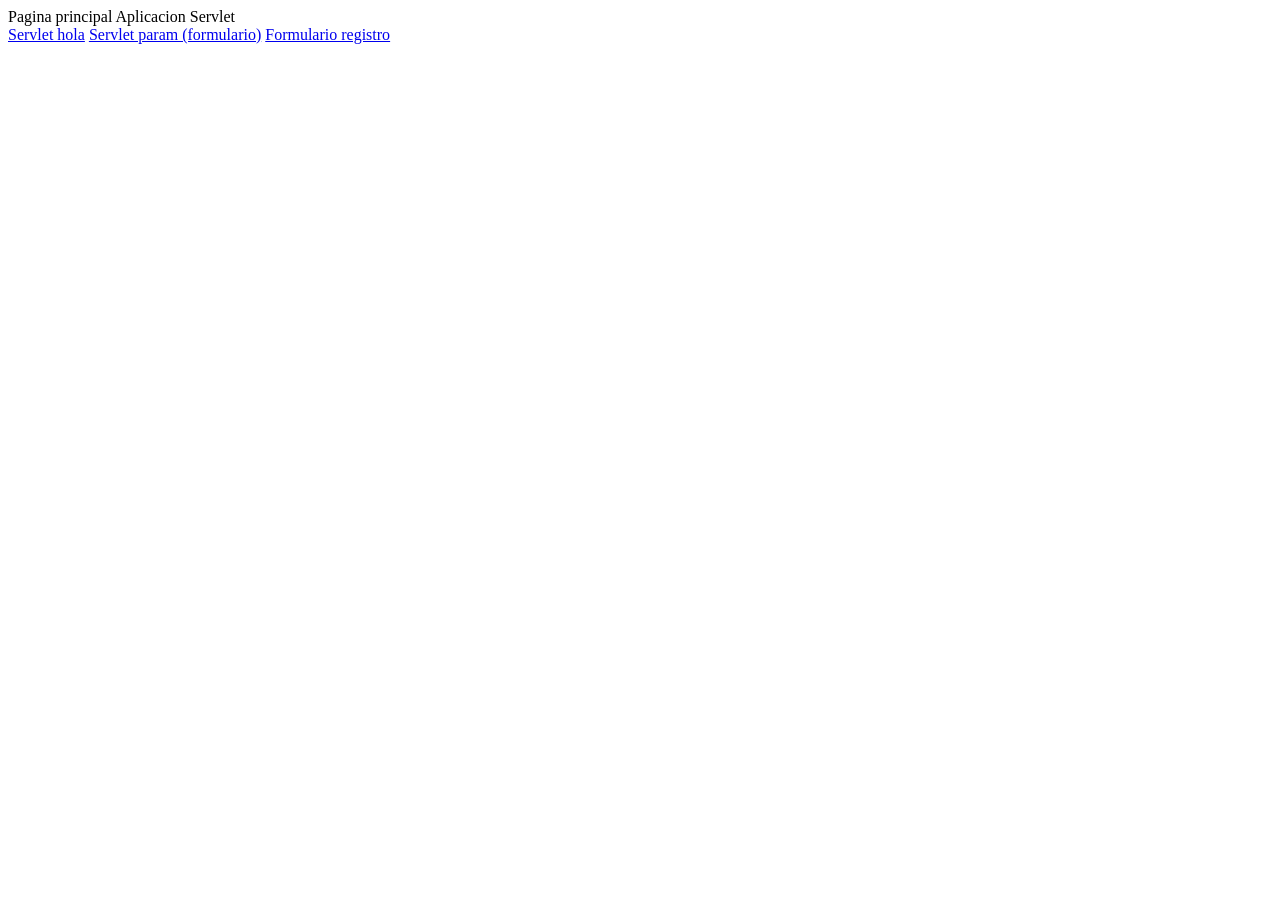
==== 2_java/EjemplosServlet/web/index.html @ ad38ecef "22/04/2019" ====
<!DOCTYPE html>
<!--
To change this license header, choose License Headers in Project Properties.
To change this template file, choose Tools | Templates
and open the template in the editor.
-->
<html>
    <head>
        <title>Pagina principal Aplicacion</title>
        <meta charset="UTF-8">
        <meta name="viewport" content="width=device-width, initial-scale=1.0">
    </head>
    <body>
        <div>Pagina principal Aplicacion Servlet</div>
        <a href= "hola" >Servlet hola</a>
        <a href= "param" >Servlet param (formulario)</a>
        <a href= "registro.html" >Formulario registro</a>
    </body>
</html>
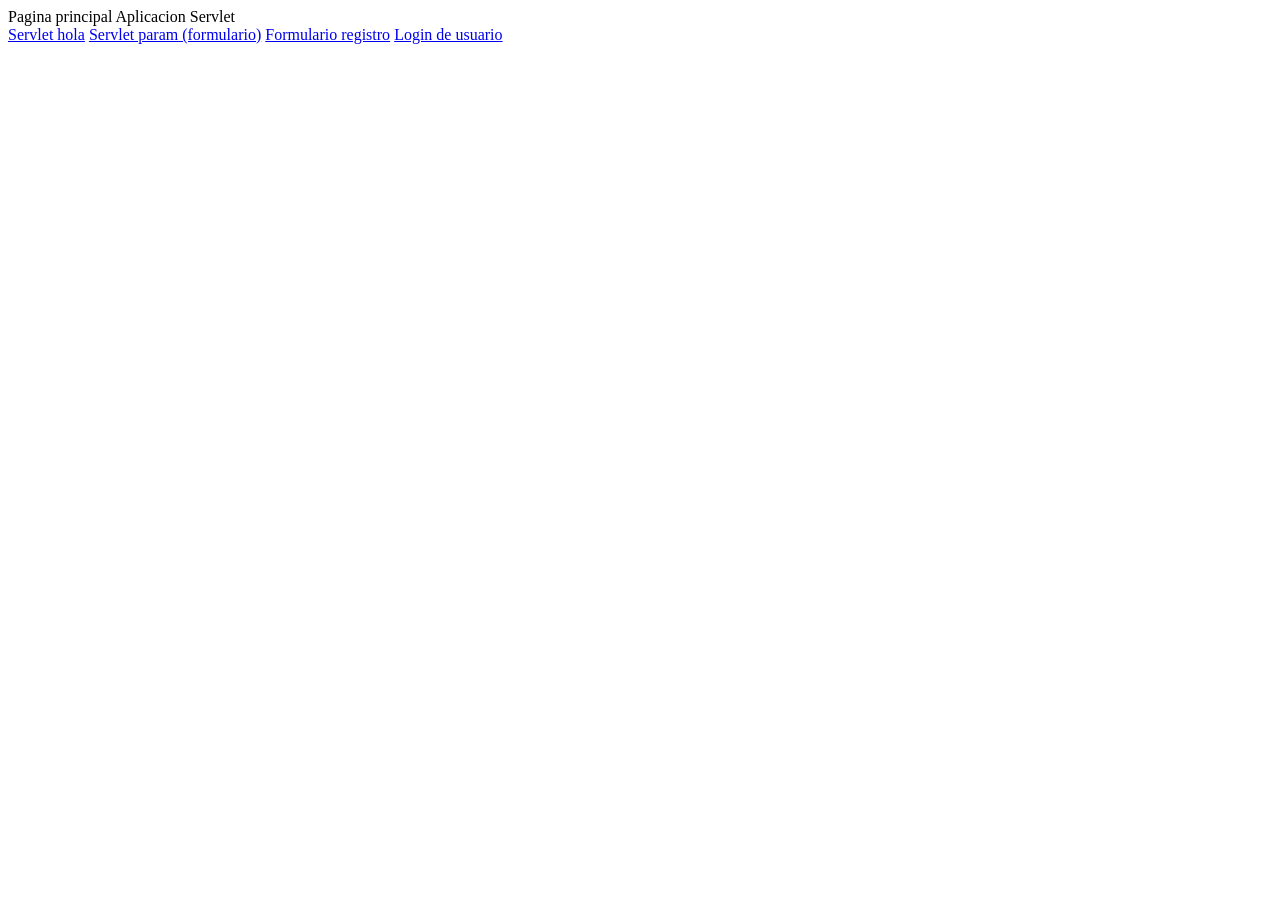
==== commit 860a2863: "Final dia" ====
--- a/2_java/EjemplosServlet/web/index.html
+++ b/2_java/EjemplosServlet/web/index.html
@@ -15,5 +15,6 @@
         <a href= "hola" >Servlet hola</a>
         <a href= "param" >Servlet param (formulario)</a>
         <a href= "registro.html" >Formulario registro</a>
+        <a href= "login.html" >Login de usuario</a>
     </body>
 </html>
